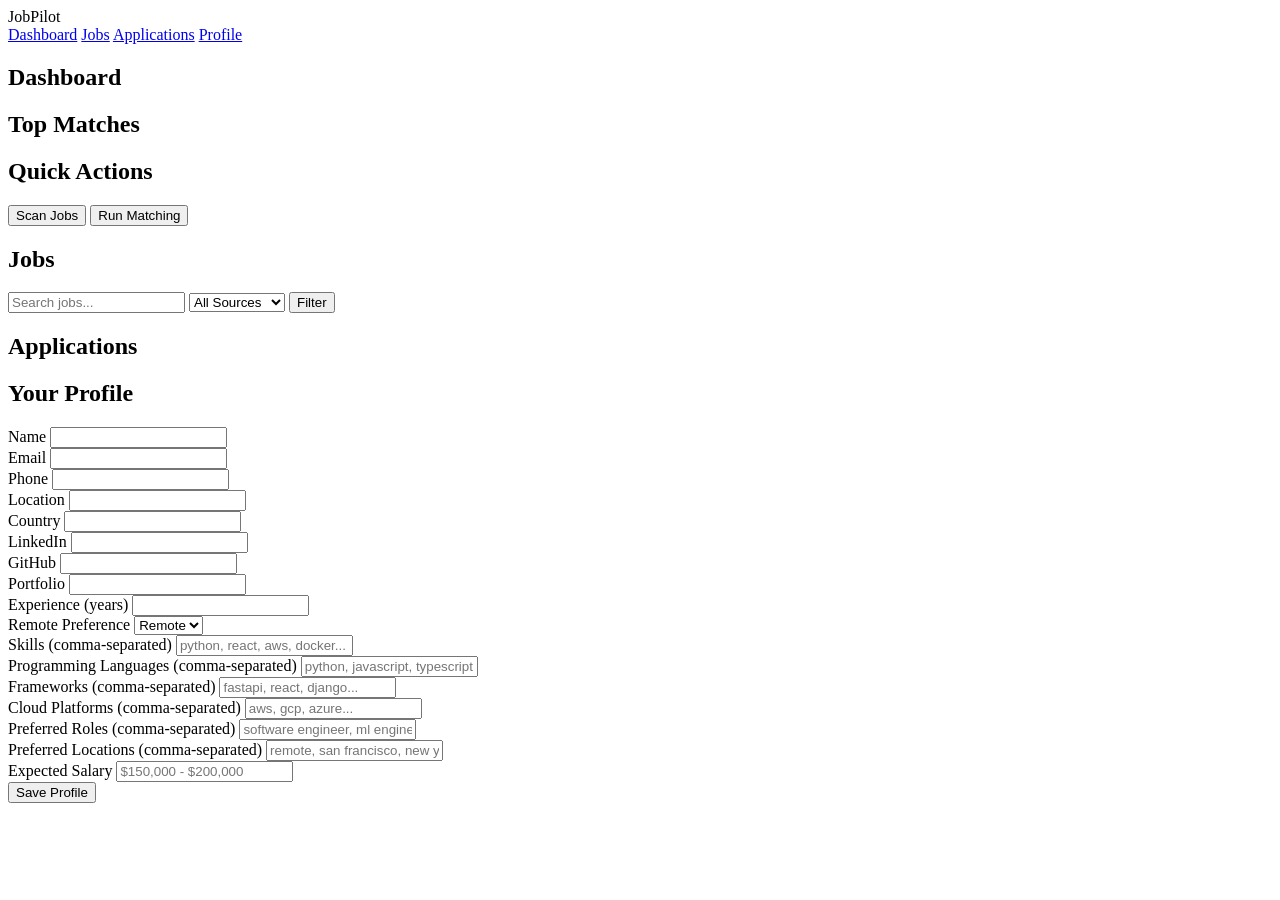
==== jobpilot/web/static/index.html @ b071dc52 "Initial commit: JobPilot job scraping and matching system - Python CLI + Web dashboard for discoveri" ====
<!DOCTYPE html>
<html lang="en">
<head>
    <meta charset="UTF-8">
    <meta name="viewport" content="width=device-width, initial-scale=1.0">
    <title>JobPilot Dashboard</title>
    <link rel="stylesheet" href="/static/style.css">
</head>
<body>
    <nav class="navbar">
        <div class="nav-brand">JobPilot</div>
        <div class="nav-links">
            <a href="#" class="nav-link active" data-page="dashboard">Dashboard</a>
            <a href="#" class="nav-link" data-page="jobs">Jobs</a>
            <a href="#" class="nav-link" data-page="applications">Applications</a>
            <a href="#" class="nav-link" data-page="profile">Profile</a>
        </div>
    </nav>

    <main class="container" id="app">
        <!-- Dashboard -->
        <section id="page-dashboard" class="page active">
            <h1>Dashboard</h1>
            <div class="stats-grid" id="stats-grid"></div>
            <div class="section">
                <h2>Top Matches</h2>
                <div id="top-matches"></div>
            </div>
            <div class="section">
                <h2>Quick Actions</h2>
                <div class="actions">
                    <button class="btn btn-primary" onclick="triggerScan()">Scan Jobs</button>
                    <button class="btn btn-secondary" onclick="runMatch()">Run Matching</button>
                </div>
            </div>
        </section>

        <!-- Jobs -->
        <section id="page-jobs" class="page">
            <h1>Jobs</h1>
            <div class="filters">
                <input type="text" id="job-search" placeholder="Search jobs..." class="input">
                <select id="job-source" class="input">
                    <option value="">All Sources</option>
                    <option value="greenhouse">Greenhouse</option>
                    <option value="remoteok">RemoteOK</option>
                </select>
                <button class="btn btn-primary" onclick="loadJobs()">Filter</button>
            </div>
            <div id="jobs-list"></div>
        </section>

        <!-- Applications -->
        <section id="page-applications" class="page">
            <h1>Applications</h1>
            <div id="applications-list"></div>
        </section>

        <!-- Profile -->
        <section id="page-profile" class="page">
            <h1>Your Profile</h1>
            <form id="profile-form" class="form-grid">
                <div class="form-group">
                    <label>Name</label>
                    <input type="text" name="name" class="input">
                </div>
                <div class="form-group">
                    <label>Email</label>
                    <input type="email" name="email" class="input">
                </div>
                <div class="form-group">
                    <label>Phone</label>
                    <input type="text" name="phone" class="input">
                </div>
                <div class="form-group">
                    <label>Location</label>
                    <input type="text" name="location" class="input">
                </div>
                <div class="form-group">
                    <label>Country</label>
                    <input type="text" name="country" class="input">
                </div>
                <div class="form-group">
                    <label>LinkedIn</label>
                    <input type="url" name="linkedin" class="input">
                </div>
                <div class="form-group">
                    <label>GitHub</label>
                    <input type="url" name="github" class="input">
                </div>
                <div class="form-group">
                    <label>Portfolio</label>
                    <input type="url" name="portfolio" class="input">
                </div>
                <div class="form-group">
                    <label>Experience (years)</label>
                    <input type="number" name="experience_years" class="input" min="0">
                </div>
                <div class="form-group">
                    <label>Remote Preference</label>
                    <select name="remote_preference" class="input">
                        <option value="remote">Remote</option>
                        <option value="hybrid">Hybrid</option>
                        <option value="onsite">On-site</option>
                        <option value="any">Any</option>
                    </select>
                </div>
                <div class="form-group full-width">
                    <label>Skills (comma-separated)</label>
                    <input type="text" name="skills" class="input" placeholder="python, react, aws, docker...">
                </div>
                <div class="form-group full-width">
                    <label>Programming Languages (comma-separated)</label>
                    <input type="text" name="programming_languages" class="input" placeholder="python, javascript, typescript...">
                </div>
                <div class="form-group full-width">
                    <label>Frameworks (comma-separated)</label>
                    <input type="text" name="frameworks" class="input" placeholder="fastapi, react, django...">
                </div>
                <div class="form-group full-width">
                    <label>Cloud Platforms (comma-separated)</label>
                    <input type="text" name="cloud_platforms" class="input" placeholder="aws, gcp, azure...">
                </div>
                <div class="form-group full-width">
                    <label>Preferred Roles (comma-separated)</label>
                    <input type="text" name="preferred_roles" class="input" placeholder="software engineer, ml engineer...">
                </div>
                <div class="form-group full-width">
                    <label>Preferred Locations (comma-separated)</label>
                    <input type="text" name="preferred_locations" class="input" placeholder="remote, san francisco, new york...">
                </div>
                <div class="form-group">
                    <label>Expected Salary</label>
                    <input type="text" name="expected_salary" class="input" placeholder="$150,000 - $200,000">
                </div>
                <div class="form-group full-width">
                    <button type="submit" class="btn btn-primary">Save Profile</button>
                </div>
            </form>
        </section>
    </main>

    <div id="toast" class="toast hidden"></div>
    <script src="/static/app.js"></script>
</body>
</html>
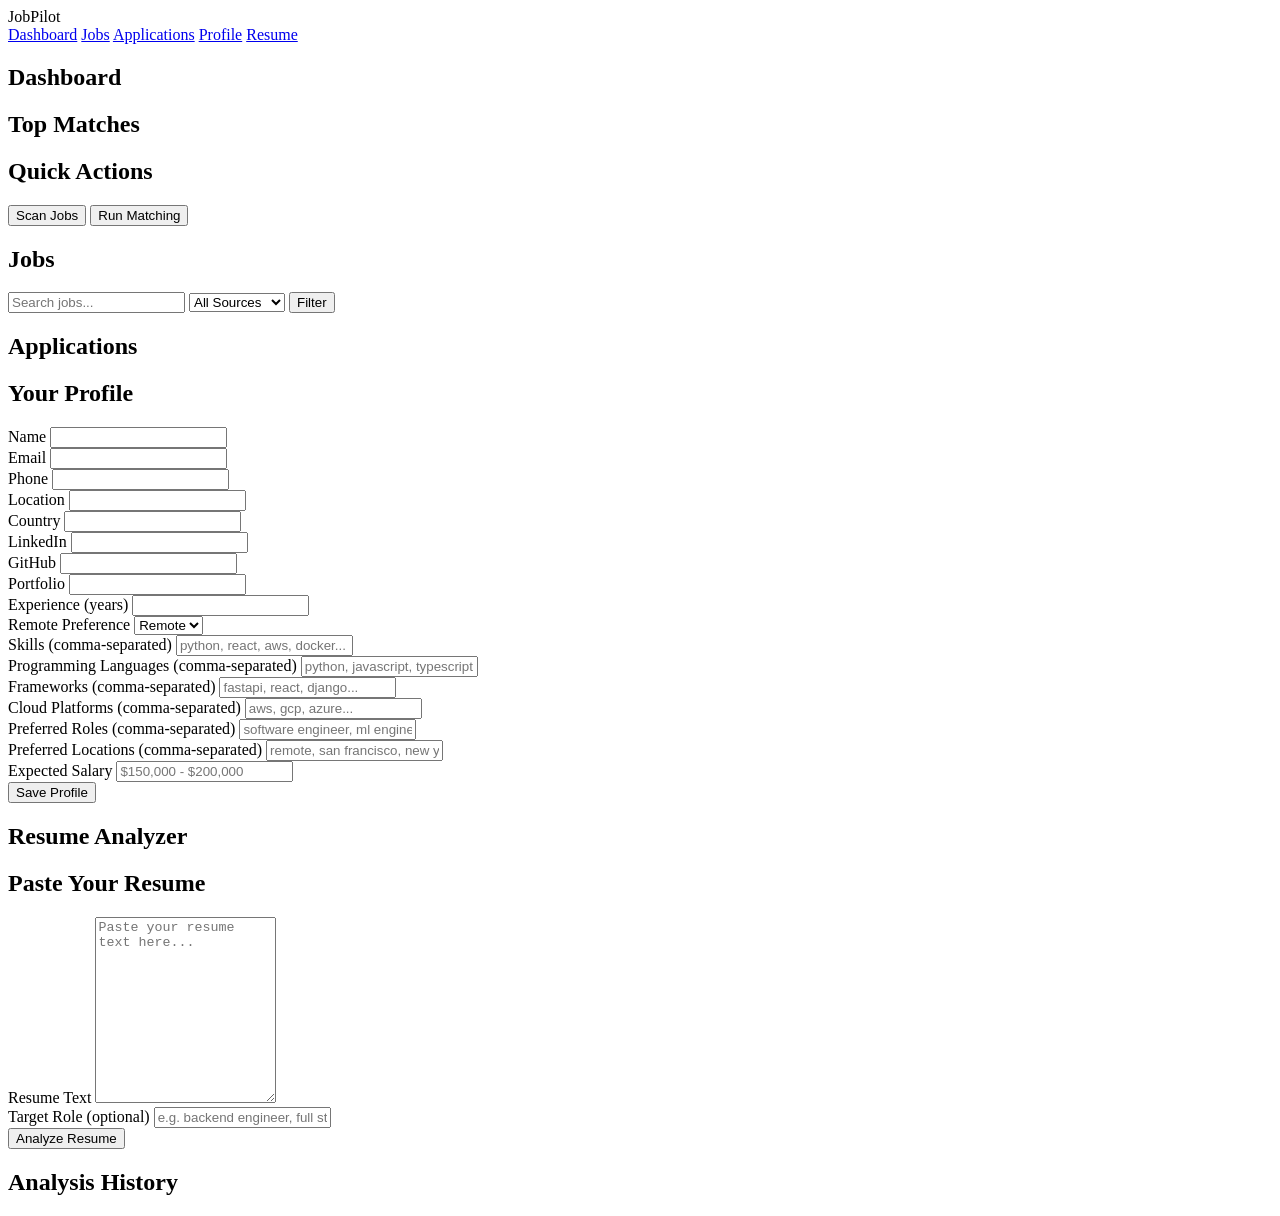
==== commit eba9776d: "feat: add Resume Analyzer, fix bugs, add 113 tests - Resume Analyzer: skill extraction (150+ skills)" ====
--- a/jobpilot/web/static/index.html
+++ b/jobpilot/web/static/index.html
@@ -14,6 +14,7 @@
             <a href="#" class="nav-link" data-page="jobs">Jobs</a>
             <a href="#" class="nav-link" data-page="applications">Applications</a>
             <a href="#" class="nav-link" data-page="profile">Profile</a>
+            <a href="#" class="nav-link" data-page="resume">Resume</a>
         </div>
     </nav>
 
@@ -138,6 +139,40 @@
                 </div>
             </form>
         </section>
+
+        <!-- Resume Analyzer -->
+        <section id="page-resume" class="page">
+            <h1>Resume Analyzer</h1>
+            <div class="section">
+                <h2>Paste Your Resume</h2>
+                <form id="resume-form">
+                    <div class="form-group full-width">
+                        <label>Resume Text</label>
+                        <textarea id="resume-text" class="input" rows="12" placeholder="Paste your resume text here..."></textarea>
+                    </div>
+                    <div class="form-group">
+                        <label>Target Role (optional)</label>
+                        <input type="text" id="resume-target-role" class="input" placeholder="e.g. backend engineer, full stack developer">
+                    </div>
+                    <div class="form-group full-width">
+                        <button type="submit" class="btn btn-primary">Analyze Resume</button>
+                    </div>
+                </form>
+            </div>
+            <div id="resume-results" class="section" style="display:none;">
+                <h2>Analysis Results</h2>
+                <div id="resume-scores"></div>
+                <div id="resume-skills"></div>
+                <div id="resume-strengths"></div>
+                <div id="resume-weaknesses"></div>
+                <div id="resume-suggestions"></div>
+                <div id="resume-missing"></div>
+            </div>
+            <div class="section">
+                <h2>Analysis History</h2>
+                <div id="resume-history"></div>
+            </div>
+        </section>
     </main>
 
     <div id="toast" class="toast hidden"></div>
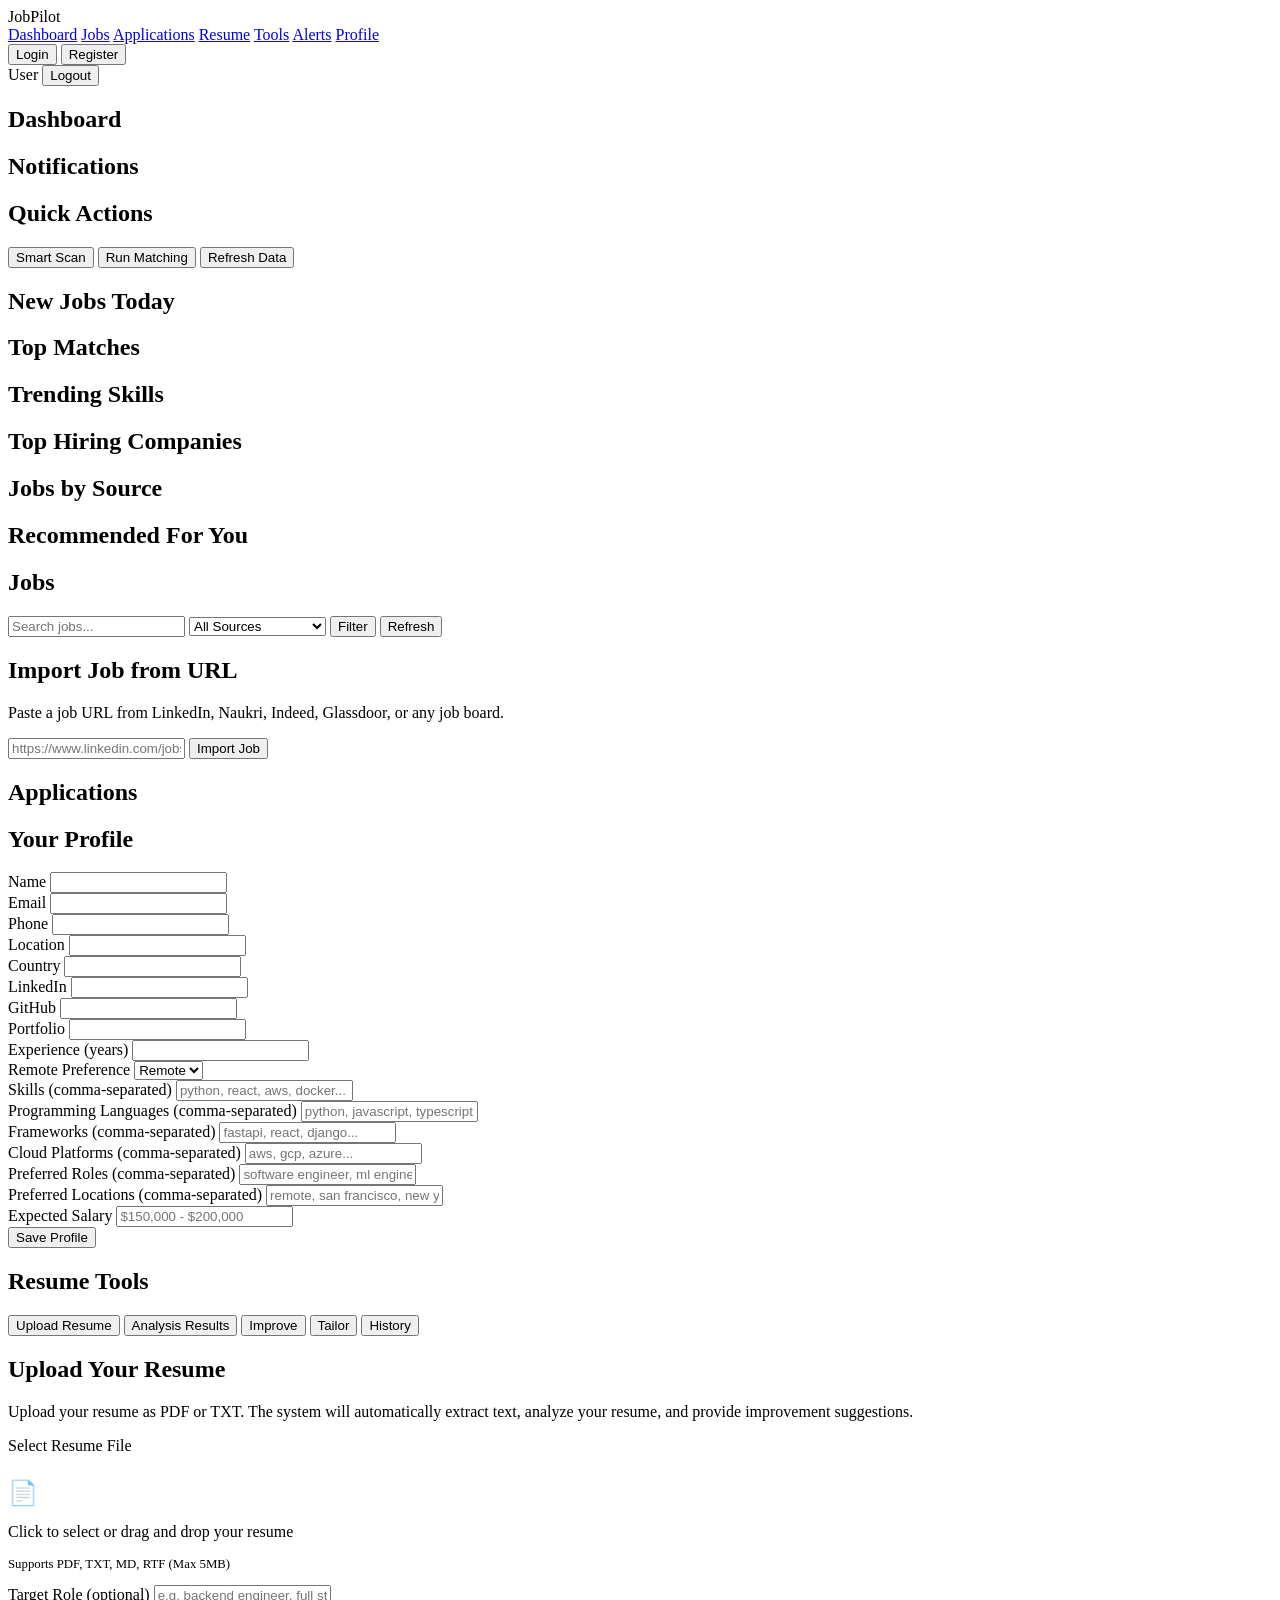
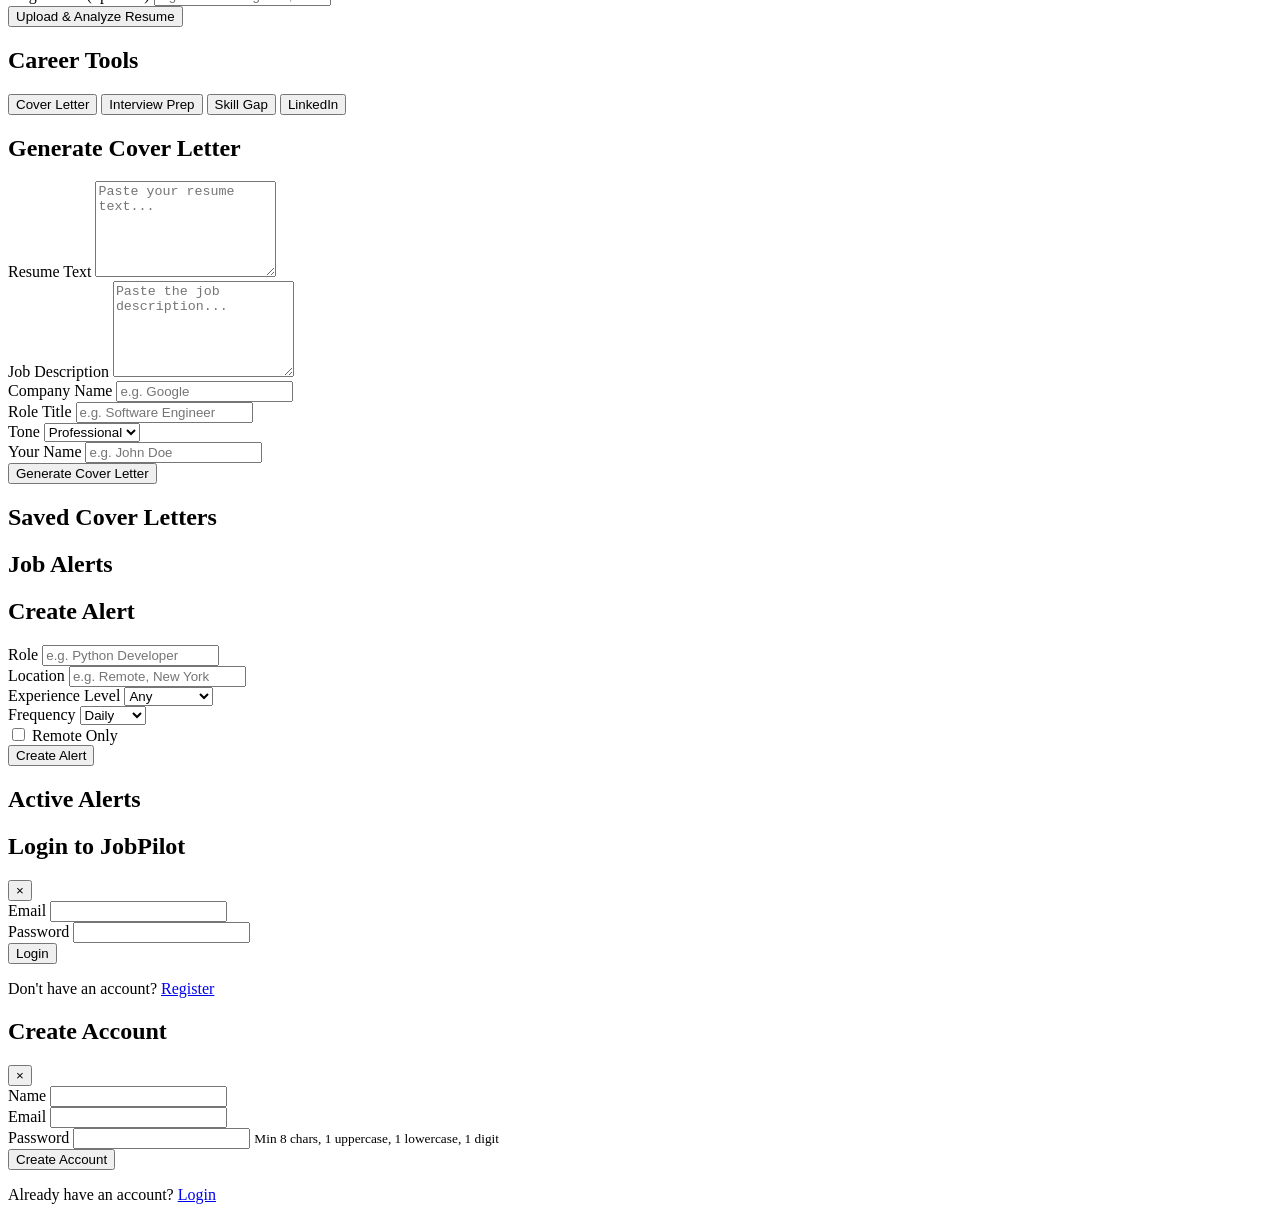
==== commit c568226b: "feat: Complete production-ready JobPilot with all features" ====
--- a/jobpilot/web/static/index.html
+++ b/jobpilot/web/static/index.html
@@ -4,7 +4,10 @@
     <meta charset="UTF-8">
     <meta name="viewport" content="width=device-width, initial-scale=1.0">
     <title>JobPilot Dashboard</title>
-    <link rel="stylesheet" href="/static/style.css">
+    <meta http-equiv="Cache-Control" content="no-cache, no-store, must-revalidate">
+    <meta http-equiv="Pragma" content="no-cache">
+    <meta http-equiv="Expires" content="0">
+    <link rel="stylesheet" href="/static/style.css?v=3.1">
 </head>
 <body>
     <nav class="navbar">
@@ -13,8 +16,18 @@
             <a href="#" class="nav-link active" data-page="dashboard">Dashboard</a>
             <a href="#" class="nav-link" data-page="jobs">Jobs</a>
             <a href="#" class="nav-link" data-page="applications">Applications</a>
+            <a href="#" class="nav-link" data-page="resume">Resume</a>
+            <a href="#" class="nav-link" data-page="tools">Tools</a>
+            <a href="#" class="nav-link" data-page="alerts">Alerts</a>
             <a href="#" class="nav-link" data-page="profile">Profile</a>
-            <a href="#" class="nav-link" data-page="resume">Resume</a>
+        </div>
+        <div class="nav-auth" id="nav-auth">
+            <button class="btn btn-secondary" onclick="showLoginModal()">Login</button>
+            <button class="btn btn-primary" onclick="showRegisterModal()">Register</button>
+        </div>
+        <div class="nav-user hidden" id="nav-user">
+            <span id="user-name">User</span>
+            <button class="btn btn-secondary" onclick="logout()">Logout</button>
         </div>
     </nav>
 
@@ -23,16 +36,57 @@
         <section id="page-dashboard" class="page active">
             <h1>Dashboard</h1>
             <div class="stats-grid" id="stats-grid"></div>
+
+            <!-- Notifications -->
+            <div class="section">
+                <h2>Notifications <span id="unread-badge" class="badge hidden"></span></h2>
+                <div id="notifications-list"></div>
+            </div>
+
+            <!-- Quick Actions -->
+            <div class="section">
+                <h2>Quick Actions</h2>
+                <div class="actions">
+                    <button class="btn btn-primary" onclick="triggerSmartScan()">Smart Scan</button>
+                    <button class="btn btn-secondary" onclick="runMatch()">Run Matching</button>
+                    <button class="btn btn-secondary" onclick="refreshPage()">Refresh Data</button>
+                </div>
+            </div>
+
+            <!-- New Jobs Today -->
+            <div class="section">
+                <h2>New Jobs Today</h2>
+                <div id="new-jobs-today"></div>
+            </div>
+
+            <!-- Recent High Match -->
             <div class="section">
                 <h2>Top Matches</h2>
                 <div id="top-matches"></div>
             </div>
-            <div class="section">
-                <h2>Quick Actions</h2>
-                <div class="actions">
-                    <button class="btn btn-primary" onclick="triggerScan()">Scan Jobs</button>
-                    <button class="btn btn-secondary" onclick="runMatch()">Run Matching</button>
-                </div>
+
+            <!-- Trending Skills -->
+            <div class="section">
+                <h2>Trending Skills</h2>
+                <div id="trending-skills"></div>
+            </div>
+
+            <!-- Top Hiring Companies -->
+            <div class="section">
+                <h2>Top Hiring Companies</h2>
+                <div id="top-companies"></div>
+            </div>
+
+            <!-- Jobs by Source -->
+            <div class="section">
+                <h2>Jobs by Source</h2>
+                <div id="jobs-by-source"></div>
+            </div>
+
+            <!-- Recommendations -->
+            <div class="section">
+                <h2>Recommended For You</h2>
+                <div id="recommendations"></div>
             </div>
         </section>
 
@@ -45,9 +99,39 @@
                     <option value="">All Sources</option>
                     <option value="greenhouse">Greenhouse</option>
                     <option value="remoteok">RemoteOK</option>
+                    <option value="indeed">Indeed</option>
+                    <option value="linkedin">LinkedIn</option>
+                    <option value="wellfound">Wellfound</option>
+                    <option value="weworkremotely">We Work Remotely</option>
+                    <option value="yc_jobs">Y Combinator</option>
+                    <option value="lever">Lever</option>
+                    <option value="ashby">Ashby</option>
+                    <option value="naukri">Naukri</option>
+                    <option value="internshala">Internshala</option>
+                    <option value="cutshort">Cutshort</option>
+                    <option value="hirect">Hirect</option>
+                    <option value="foundit">Foundit</option>
+                    <option value="glassdoor">Glassdoor</option>
+                    <option value="workable">Workable</option>
+                    <option value="career_pages">Career Pages</option>
                 </select>
                 <button class="btn btn-primary" onclick="loadJobs()">Filter</button>
-            </div>
+                <button class="btn btn-secondary" onclick="refreshJobs()">Refresh</button>
+            </div>
+
+            <!-- Import Job from URL -->
+            <div class="section">
+                <h2>Import Job from URL</h2>
+                <p style="color: var(--text-dim); margin-bottom: 1rem;">
+                    Paste a job URL from LinkedIn, Naukri, Indeed, Glassdoor, or any job board.
+                </p>
+                <div class="import-form">
+                    <input type="url" id="job-import-url" placeholder="https://www.linkedin.com/jobs/view/..." class="input" style="flex: 1;">
+                    <button class="btn btn-primary" onclick="importJobFromUrl()">Import Job</button>
+                </div>
+                <div id="import-result" style="margin-top: 1rem;"></div>
+            </div>
+
             <div id="jobs-list"></div>
         </section>
 
@@ -142,40 +226,502 @@
 
         <!-- Resume Analyzer -->
         <section id="page-resume" class="page">
-            <h1>Resume Analyzer</h1>
-            <div class="section">
-                <h2>Paste Your Resume</h2>
-                <form id="resume-form">
+            <h1>Resume Tools</h1>
+            <div class="sub-tabs">
+                <button class="sub-tab active" data-tab="upload" onclick="switchResumeTab('upload')">Upload Resume</button>
+                <button class="sub-tab" data-tab="analyze" onclick="switchResumeTab('analyze')">Analysis Results</button>
+                <button class="sub-tab" data-tab="improve" onclick="switchResumeTab('improve')">Improve</button>
+                <button class="sub-tab" data-tab="tailor" onclick="switchResumeTab('tailor')">Tailor</button>
+                <button class="sub-tab" data-tab="history" onclick="switchResumeTab('history')">History</button>
+            </div>
+
+            <!-- Upload Tab (Primary) -->
+            <div class="tab-content active" id="tab-upload">
+                <div class="section">
+                    <h2>Upload Your Resume</h2>
+                    <p style="color: var(--text-dim); margin-bottom: 1rem;">
+                        Upload your resume as PDF or TXT. The system will automatically extract text, analyze your resume, and provide improvement suggestions.
+                    </p>
+                    <form id="upload-form" enctype="multipart/form-data">
+                        <div class="form-group full-width">
+                            <label>Select Resume File</label>
+                            <div class="upload-area" id="upload-area">
+                                <input type="file" id="resume-file" class="input" accept=".pdf,.txt,.md,.rtf" style="display:none;">
+                                <p style="font-size: 1.5rem; margin-bottom: 0.5rem;">📄</p>
+                                <p>Click to select or drag and drop your resume</p>
+                                <p style="font-size: 0.8rem; color: var(--text-dim);">Supports PDF, TXT, MD, RTF (Max 5MB)</p>
+                            </div>
+                        </div>
+                        <div class="form-group">
+                            <label>Target Role (optional)</label>
+                            <input type="text" id="upload-target-role" class="input" placeholder="e.g. backend engineer, full stack developer">
+                        </div>
+                        <div class="form-group full-width">
+                            <button type="submit" class="btn btn-primary">Upload & Analyze Resume</button>
+                        </div>
+                    </form>
+                </div>
+                <div id="upload-results" class="section" style="display:none;">
+                    <h2>Analysis Results</h2>
+                    <div id="upload-scores"></div>
+                    <div id="upload-skills"></div>
+                    <div id="upload-strengths"></div>
+                    <div id="upload-weaknesses"></div>
+                    <div id="upload-suggestions"></div>
+                    <div id="upload-missing"></div>
+                </div>
+            </div>
+
+            <!-- Analyze Tab (History) -->
+            <div class="tab-content" id="tab-analyze" style="display:none;">
+                <div class="section">
+                    <h2>Uploaded Resumes</h2>
+                    <div id="upload-history"></div>
+                </div>
+            </div>
+
+            <!-- Improve Tab -->
+            <div class="tab-content" id="tab-improve" style="display:none;">
+                <div class="section">
+                    <h2>Get Improvement Suggestions</h2>
+                    <p style="color: var(--text-dim); margin-bottom: 1rem;">
+                        Select a previously uploaded resume to get improvement suggestions.
+                    </p>
+                    <form id="improve-form">
+                        <div class="form-group full-width">
+                            <label>Select Uploaded Resume</label>
+                            <select id="improve-resume-select" class="input">
+                                <option value="">-- Select a resume --</option>
+                            </select>
+                        </div>
+                        <div class="form-group">
+                            <label>Target Role</label>
+                            <input type="text" id="improve-target-role" class="input" placeholder="e.g. backend engineer">
+                        </div>
+                        <div class="form-group full-width">
+                            <button type="submit" class="btn btn-primary">Get Suggestions</button>
+                        </div>
+                    </form>
+                </div>
+                <div id="improve-results" class="section" style="display:none;">
+                    <h2>Improvement Report</h2>
+                    <div id="improve-output"></div>
+                </div>
+            </div>
+
+            <!-- Tailor Tab -->
+            <div class="tab-content" id="tab-tailor" style="display:none;">
+                <div class="section">
+                    <h2>Tailor Resume for Job</h2>
+                    <form id="tailor-form">
+                        <div class="form-group full-width">
+                            <label>Resume Text</label>
+                            <textarea id="tailor-resume-text" class="input" rows="8" placeholder="Paste your resume text..."></textarea>
+                        </div>
+                        <div class="form-group full-width">
+                            <label>Job Description</label>
+                            <textarea id="tailor-job-desc" class="input" rows="8" placeholder="Paste the job description..."></textarea>
+                        </div>
+                        <div class="form-group full-width">
+                            <button type="submit" class="btn btn-primary">Tailor Resume</button>
+                        </div>
+                    </form>
+                </div>
+                <div id="tailor-results" class="section" style="display:none;">
+                    <h2>Tailored Resume</h2>
+                    <div id="tailor-output"></div>
+                </div>
+                <div class="section">
+                    <h2>Tailored Versions</h2>
+                    <div id="tailor-history"></div>
+                </div>
+            </div>
+
+            <!-- History Tab -->
+            <div class="tab-content" id="tab-history" style="display:none;">
+                <div class="section">
+                    <h2>Analysis History</h2>
+                    <div id="resume-history"></div>
+                </div>
+            </div>
+        </section>
+
+        <!-- Tools Page -->
+        <section id="page-tools" class="page">
+            <h1>Career Tools</h1>
+            <div class="sub-tabs">
+                <button class="sub-tab active" data-tab="cover-letter" onclick="switchToolsTab('cover-letter')">Cover Letter</button>
+                <button class="sub-tab" data-tab="interview" onclick="switchToolsTab('interview')">Interview Prep</button>
+                <button class="sub-tab" data-tab="skill-gap" onclick="switchToolsTab('skill-gap')">Skill Gap</button>
+                <button class="sub-tab" data-tab="linkedin" onclick="switchToolsTab('linkedin')">LinkedIn</button>
+            </div>
+
+            <!-- Cover Letter Tab -->
+            <div class="tab-content active" id="tab-cover-letter">
+                <div class="section">
+                    <h2>Generate Cover Letter</h2>
+                    <form id="cover-letter-form">
+                        <div class="form-group full-width">
+                            <label>Resume Text</label>
+                            <textarea id="cl-resume-text" class="input" rows="6" placeholder="Paste your resume text..."></textarea>
+                        </div>
+                        <div class="form-group full-width">
+                            <label>Job Description</label>
+                            <textarea id="cl-job-desc" class="input" rows="6" placeholder="Paste the job description..."></textarea>
+                        </div>
+                        <div class="form-group">
+                            <label>Company Name</label>
+                            <input type="text" id="cl-company" class="input" placeholder="e.g. Google">
+                        </div>
+                        <div class="form-group">
+                            <label>Role Title</label>
+                            <input type="text" id="cl-role" class="input" placeholder="e.g. Software Engineer">
+                        </div>
+                        <div class="form-group">
+                            <label>Tone</label>
+                            <select id="cl-tone" class="input">
+                                <option value="professional">Professional</option>
+                                <option value="enthusiastic">Enthusiastic</option>
+                                <option value="formal">Formal</option>
+                            </select>
+                        </div>
+                        <div class="form-group">
+                            <label>Your Name</label>
+                            <input type="text" id="cl-name" class="input" placeholder="e.g. John Doe">
+                        </div>
+                        <div class="form-group full-width">
+                            <button type="submit" class="btn btn-primary">Generate Cover Letter</button>
+                        </div>
+                    </form>
+                </div>
+                <div id="cl-results" class="section" style="display:none;">
+                    <h2>Generated Cover Letter</h2>
+                    <div id="cl-output"></div>
+                </div>
+                <div class="section">
+                    <h2>Saved Cover Letters</h2>
+                    <div id="cl-history"></div>
+                </div>
+            </div>
+
+            <!-- Interview Prep Tab -->
+            <div class="tab-content" id="tab-interview" style="display:none;">
+                <div class="section">
+                    <h2>Generate Interview Questions</h2>
+                    <form id="interview-form">
+                        <div class="form-group full-width">
+                            <label>Resume Text (optional)</label>
+                            <textarea id="int-resume-text" class="input" rows="6" placeholder="Paste your resume for tailored questions..."></textarea>
+                        </div>
+                        <div class="form-group">
+                            <label>Role Title</label>
+                            <input type="text" id="int-role" class="input" placeholder="e.g. Software Engineer">
+                        </div>
+                        <div class="form-group">
+                            <label>Categories</label>
+                            <select id="int-category" class="input" multiple>
+                                <option value="technical" selected>Technical</option>
+                                <option value="behavioral" selected>Behavioral</option>
+                                <option value="hr">HR</option>
+                                <option value="system_design">System Design</option>
+                                <option value="coding">Coding</option>
+                            </select>
+                        </div>
+                        <div class="form-group">
+                            <label>Difficulty</label>
+                            <select id="int-difficulty" class="input">
+                                <option value="beginner">Beginner</option>
+                                <option value="intermediate" selected>Intermediate</option>
+                                <option value="advanced">Advanced</option>
+                            </select>
+                        </div>
+                        <div class="form-group">
+                            <label>Number of Questions</label>
+                            <input type="number" id="int-count" class="input" value="10" min="1" max="50">
+                        </div>
+                        <div class="form-group full-width">
+                            <button type="submit" class="btn btn-primary">Generate Questions</button>
+                        </div>
+                    </form>
+                </div>
+                <div id="int-results" class="section" style="display:none;">
+                    <h2>Interview Questions</h2>
+                    <div id="int-output"></div>
+                </div>
+            </div>
+
+            <!-- Skill Gap Tab -->
+            <div class="tab-content" id="tab-skill-gap" style="display:none;">
+                <div class="section">
+                    <h2>Analyze Skill Gap</h2>
+                    <form id="skill-gap-form">
+                        <div class="form-group full-width">
+                            <label>Resume Text</label>
+                            <textarea id="sg-resume-text" class="input" rows="6" placeholder="Paste your resume text..."></textarea>
+                        </div>
+                        <div class="form-group full-width">
+                            <label>Job Description</label>
+                            <textarea id="sg-job-desc" class="input" rows="6" placeholder="Paste the job description..."></textarea>
+                        </div>
+                        <div class="form-group full-width">
+                            <button type="submit" class="btn btn-primary">Analyze Gap</button>
+                        </div>
+                    </form>
+                </div>
+                <div id="sg-results" class="section" style="display:none;">
+                    <h2>Skill Gap Report</h2>
+                    <div id="sg-output"></div>
+                </div>
+            </div>
+
+            <!-- LinkedIn Tab -->
+            <div class="tab-content" id="tab-linkedin" style="display:none;">
+                <div class="section">
+                    <h2>Analyze LinkedIn Profile</h2>
+                    <form id="linkedin-form">
+                        <div class="form-group full-width">
+                            <label>Headline</label>
+                            <input type="text" id="li-headline" class="input" placeholder="e.g. Senior Software Engineer at Google">
+                        </div>
+                        <div class="form-group full-width">
+                            <label>About Section</label>
+                            <textarea id="li-about" class="input" rows="6" placeholder="Paste your LinkedIn about section..."></textarea>
+                        </div>
+                        <div class="form-group full-width">
+                            <label>Skills</label>
+                            <textarea id="li-skills" class="input" rows="4" placeholder="Paste your LinkedIn skills..."></textarea>
+                        </div>
+                        <div class="form-group full-width">
+                            <label>Experience</label>
+                            <textarea id="li-experience" class="input" rows="6" placeholder="Paste your LinkedIn experience..."></textarea>
+                        </div>
+                        <div class="form-group full-width">
+                            <button type="submit" class="btn btn-primary">Analyze Profile</button>
+                        </div>
+                    </form>
+                </div>
+                <div id="li-results" class="section" style="display:none;">
+                    <h2>LinkedIn Analysis</h2>
+                    <div id="li-output"></div>
+                </div>
+                <div class="section">
+                    <h2>Analysis History</h2>
+                    <div id="li-history"></div>
+                </div>
+            </div>
+        </section>
+
+        <!-- Alerts Page -->
+        <section id="page-alerts" class="page">
+            <h1>Job Alerts</h1>
+            <div class="section">
+                <h2>Create Alert</h2>
+                <form id="alert-form">
+                    <div class="form-group">
+                        <label>Role</label>
+                        <input type="text" id="alert-role" class="input" placeholder="e.g. Python Developer">
+                    </div>
+                    <div class="form-group">
+                        <label>Location</label>
+                        <input type="text" id="alert-location" class="input" placeholder="e.g. Remote, New York">
+                    </div>
+                    <div class="form-group">
+                        <label>Experience Level</label>
+                        <select id="alert-experience" class="input">
+                            <option value="">Any</option>
+                            <option value="entry">Entry Level</option>
+                            <option value="mid">Mid Level</option>
+                            <option value="senior">Senior</option>
+                            <option value="lead">Lead</option>
+                        </select>
+                    </div>
+                    <div class="form-group">
+                        <label>Frequency</label>
+                        <select id="alert-frequency" class="input">
+                            <option value="daily">Daily</option>
+                            <option value="weekly">Weekly</option>
+                            <option value="instant">Instant</option>
+                        </select>
+                    </div>
+                    <div class="form-group">
+                        <label class="verify-checkbox">
+                            <input type="checkbox" id="alert-remote"> Remote Only
+                        </label>
+                    </div>
                     <div class="form-group full-width">
-                        <label>Resume Text</label>
-                        <textarea id="resume-text" class="input" rows="12" placeholder="Paste your resume text here..."></textarea>
-                    </div>
-                    <div class="form-group">
-                        <label>Target Role (optional)</label>
-                        <input type="text" id="resume-target-role" class="input" placeholder="e.g. backend engineer, full stack developer">
-                    </div>
-                    <div class="form-group full-width">
-                        <button type="submit" class="btn btn-primary">Analyze Resume</button>
+                        <button type="submit" class="btn btn-primary">Create Alert</button>
                     </div>
                 </form>
             </div>
-            <div id="resume-results" class="section" style="display:none;">
-                <h2>Analysis Results</h2>
-                <div id="resume-scores"></div>
-                <div id="resume-skills"></div>
-                <div id="resume-strengths"></div>
-                <div id="resume-weaknesses"></div>
-                <div id="resume-suggestions"></div>
-                <div id="resume-missing"></div>
-            </div>
-            <div class="section">
-                <h2>Analysis History</h2>
-                <div id="resume-history"></div>
+            <div class="section">
+                <h2>Active Alerts</h2>
+                <div id="alerts-list"></div>
             </div>
         </section>
     </main>
 
+    <!-- Verification Modal -->
+    <div id="verification-modal" class="modal-overlay" style="display:none;">
+        <div class="modal">
+            <div class="modal-header">
+                <h2>Verify Your Information</h2>
+                <button class="modal-close" onclick="closeVerificationModal()">&times;</button>
+            </div>
+            <div class="modal-body">
+                <p class="modal-message">We have automatically filled some of your information. Please review the details below before continuing. Do you confirm that the information is correct?</p>
+
+                <!-- Personal Information -->
+                <div class="verify-section">
+                    <h3>Personal Information</h3>
+                    <div class="verify-grid">
+                        <div class="verify-field">
+                            <span class="verify-label">Name</span>
+                            <span class="verify-value" id="verify-name"></span>
+                        </div>
+                        <div class="verify-field">
+                            <span class="verify-label">Email</span>
+                            <span class="verify-value" id="verify-email"></span>
+                        </div>
+                        <div class="verify-field">
+                            <span class="verify-label">Phone</span>
+                            <span class="verify-value" id="verify-phone"></span>
+                        </div>
+                    </div>
+                </div>
+
+                <!-- Professional Information -->
+                <div class="verify-section">
+                    <h3>Professional Information</h3>
+                    <div class="verify-grid">
+                        <div class="verify-field full-width">
+                            <span class="verify-label">Skills</span>
+                            <span class="verify-value" id="verify-skills"></span>
+                        </div>
+                        <div class="verify-field">
+                            <span class="verify-label">Experience</span>
+                            <span class="verify-value" id="verify-experience"></span>
+                        </div>
+                        <div class="verify-field">
+                            <span class="verify-label">Education</span>
+                            <span class="verify-value" id="verify-education"></span>
+                        </div>
+                    </div>
+                </div>
+
+                <!-- Job Preferences -->
+                <div class="verify-section">
+                    <h3>Job Preferences</h3>
+                    <div class="verify-grid">
+                        <div class="verify-field">
+                            <span class="verify-label">Preferred Role</span>
+                            <span class="verify-value" id="verify-roles"></span>
+                        </div>
+                        <div class="verify-field">
+                            <span class="verify-label">Preferred Location</span>
+                            <span class="verify-value" id="verify-location"></span>
+                        </div>
+                        <div class="verify-field">
+                            <span class="verify-label">Remote Preference</span>
+                            <span class="verify-value" id="verify-remote"></span>
+                        </div>
+                    </div>
+                </div>
+
+                <!-- Resume Summary (only shown when data comes from resume analysis) -->
+                <div class="verify-section" id="verify-resume-summary" style="display:none;">
+                    <h3>Resume Summary</h3>
+                    <div class="verify-grid">
+                        <div class="verify-field">
+                            <span class="verify-label">ATS Score</span>
+                            <span class="verify-value" id="verify-ats"></span>
+                        </div>
+                        <div class="verify-field">
+                            <span class="verify-label">Technical Strength</span>
+                            <span class="verify-value" id="verify-tech"></span>
+                        </div>
+                        <div class="verify-field">
+                            <span class="verify-label">Hiring Readiness</span>
+                            <span class="verify-value" id="verify-hiring"></span>
+                        </div>
+                    </div>
+                </div>
+
+                <!-- Checkboxes -->
+                <div class="verify-checks">
+                    <label class="verify-checkbox">
+                        <input type="checkbox" id="verify-check-1"> I have reviewed all information.
+                    </label>
+                    <label class="verify-checkbox">
+                        <input type="checkbox" id="verify-check-2"> I confirm these details are correct.
+                    </label>
+                </div>
+            </div>
+            <div class="modal-footer">
+                <button class="btn btn-secondary" onclick="handleVerifyEdit()">Edit Information</button>
+                <button class="btn btn-secondary" onclick="closeVerificationModal()">Cancel</button>
+                <button class="btn btn-primary" id="verify-confirm-btn" disabled onclick="handleVerifyConfirm()">Confirm &amp; Submit</button>
+            </div>
+        </div>
+    </div>
+
+    <!-- Login Modal -->
+    <div id="login-modal" class="modal-overlay hidden">
+        <div class="modal">
+            <div class="modal-header">
+                <h2>Login to JobPilot</h2>
+                <button class="modal-close" onclick="closeLoginModal()">&times;</button>
+            </div>
+            <div class="modal-body">
+                <form id="login-form">
+                    <div class="form-group">
+                        <label>Email</label>
+                        <input type="email" id="login-email" class="input" required>
+                    </div>
+                    <div class="form-group">
+                        <label>Password</label>
+                        <input type="password" id="login-password" class="input" required>
+                    </div>
+                    <div class="form-group full-width">
+                        <button type="submit" class="btn btn-primary">Login</button>
+                    </div>
+                    <p class="text-center">Don't have an account? <a href="#" onclick="showRegisterModal()">Register</a></p>
+                </form>
+            </div>
+        </div>
+    </div>
+
+    <!-- Register Modal -->
+    <div id="register-modal" class="modal-overlay hidden">
+        <div class="modal">
+            <div class="modal-header">
+                <h2>Create Account</h2>
+                <button class="modal-close" onclick="closeRegisterModal()">&times;</button>
+            </div>
+            <div class="modal-body">
+                <form id="register-form">
+                    <div class="form-group">
+                        <label>Name</label>
+                        <input type="text" id="register-name" class="input">
+                    </div>
+                    <div class="form-group">
+                        <label>Email</label>
+                        <input type="email" id="register-email" class="input" required>
+                    </div>
+                    <div class="form-group">
+                        <label>Password</label>
+                        <input type="password" id="register-password" class="input" required>
+                        <small class="text-dim">Min 8 chars, 1 uppercase, 1 lowercase, 1 digit</small>
+                    </div>
+                    <div class="form-group full-width">
+                        <button type="submit" class="btn btn-primary">Create Account</button>
+                    </div>
+                    <p class="text-center">Already have an account? <a href="#" onclick="showLoginModal()">Login</a></p>
+                </form>
+            </div>
+        </div>
+    </div>
+
     <div id="toast" class="toast hidden"></div>
-    <script src="/static/app.js"></script>
+    <script src="/static/app.js?v=3.0"></script>
 </body>
 </html>
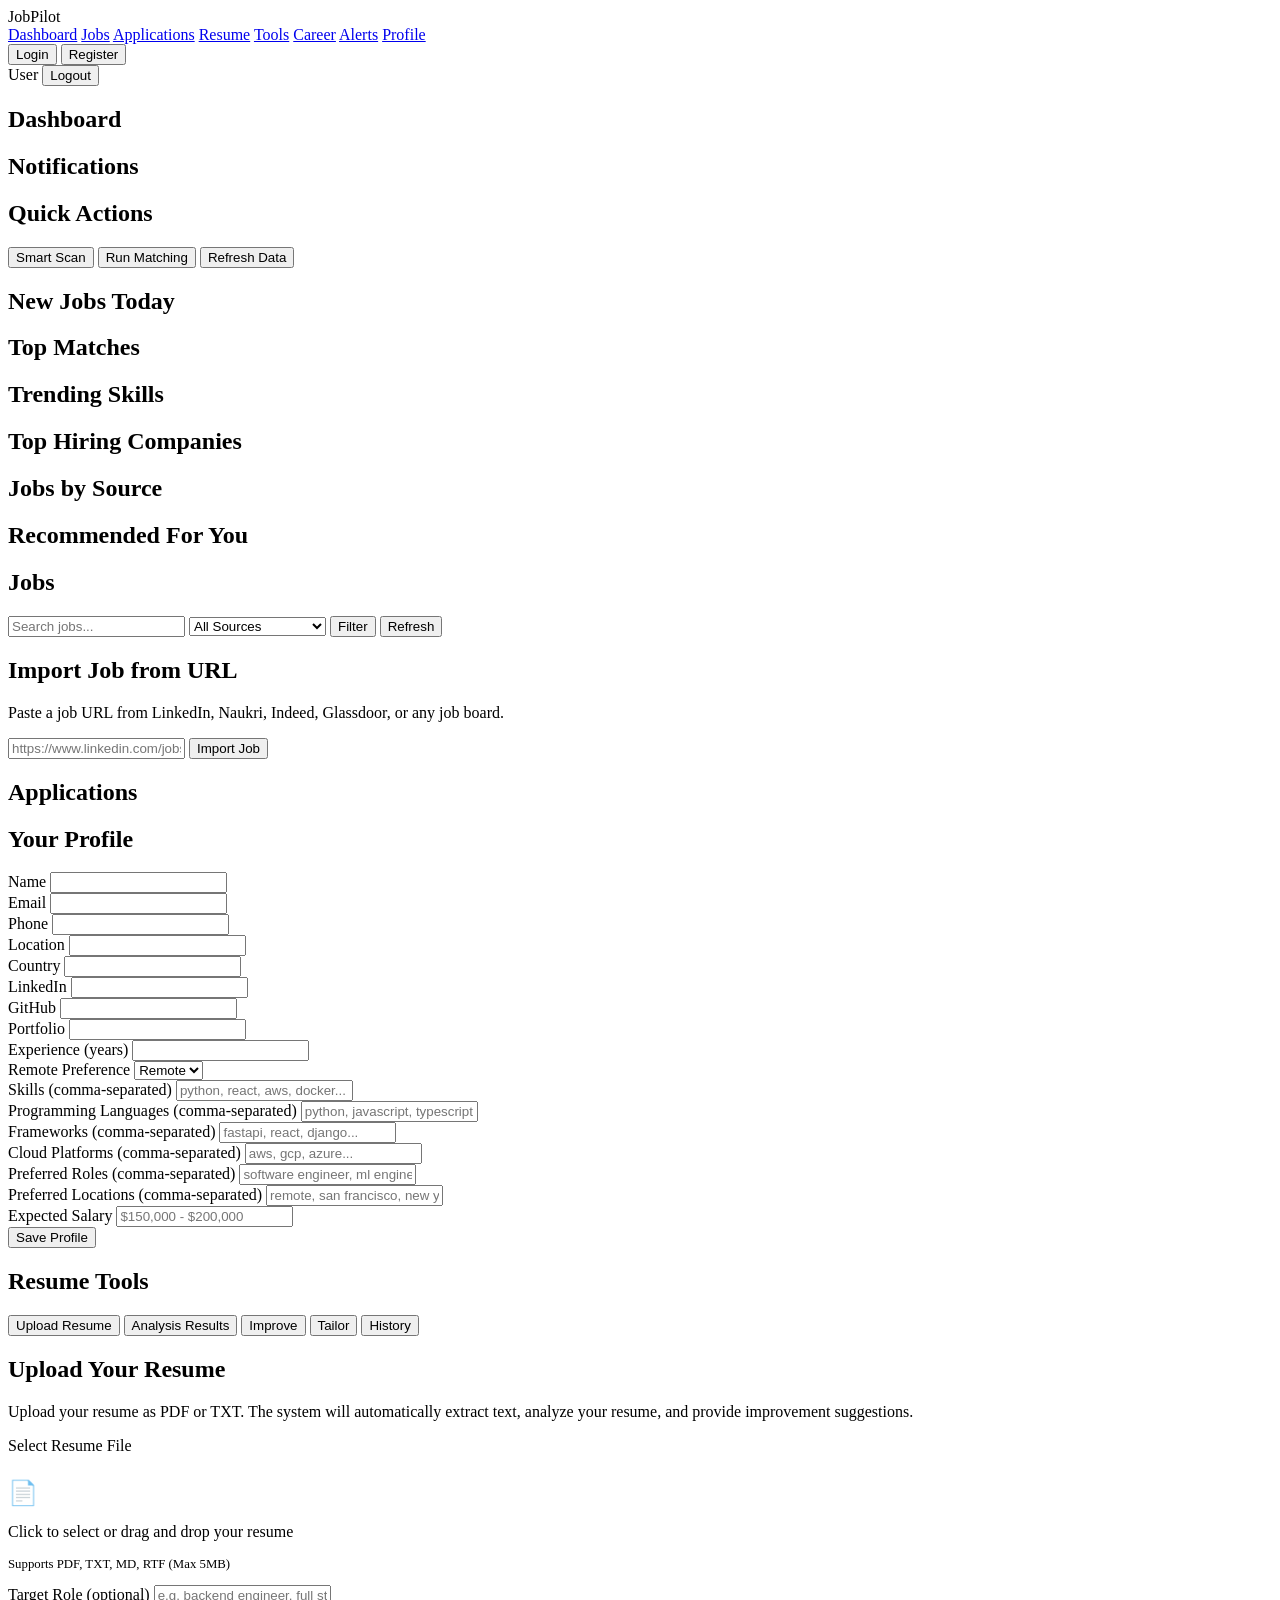
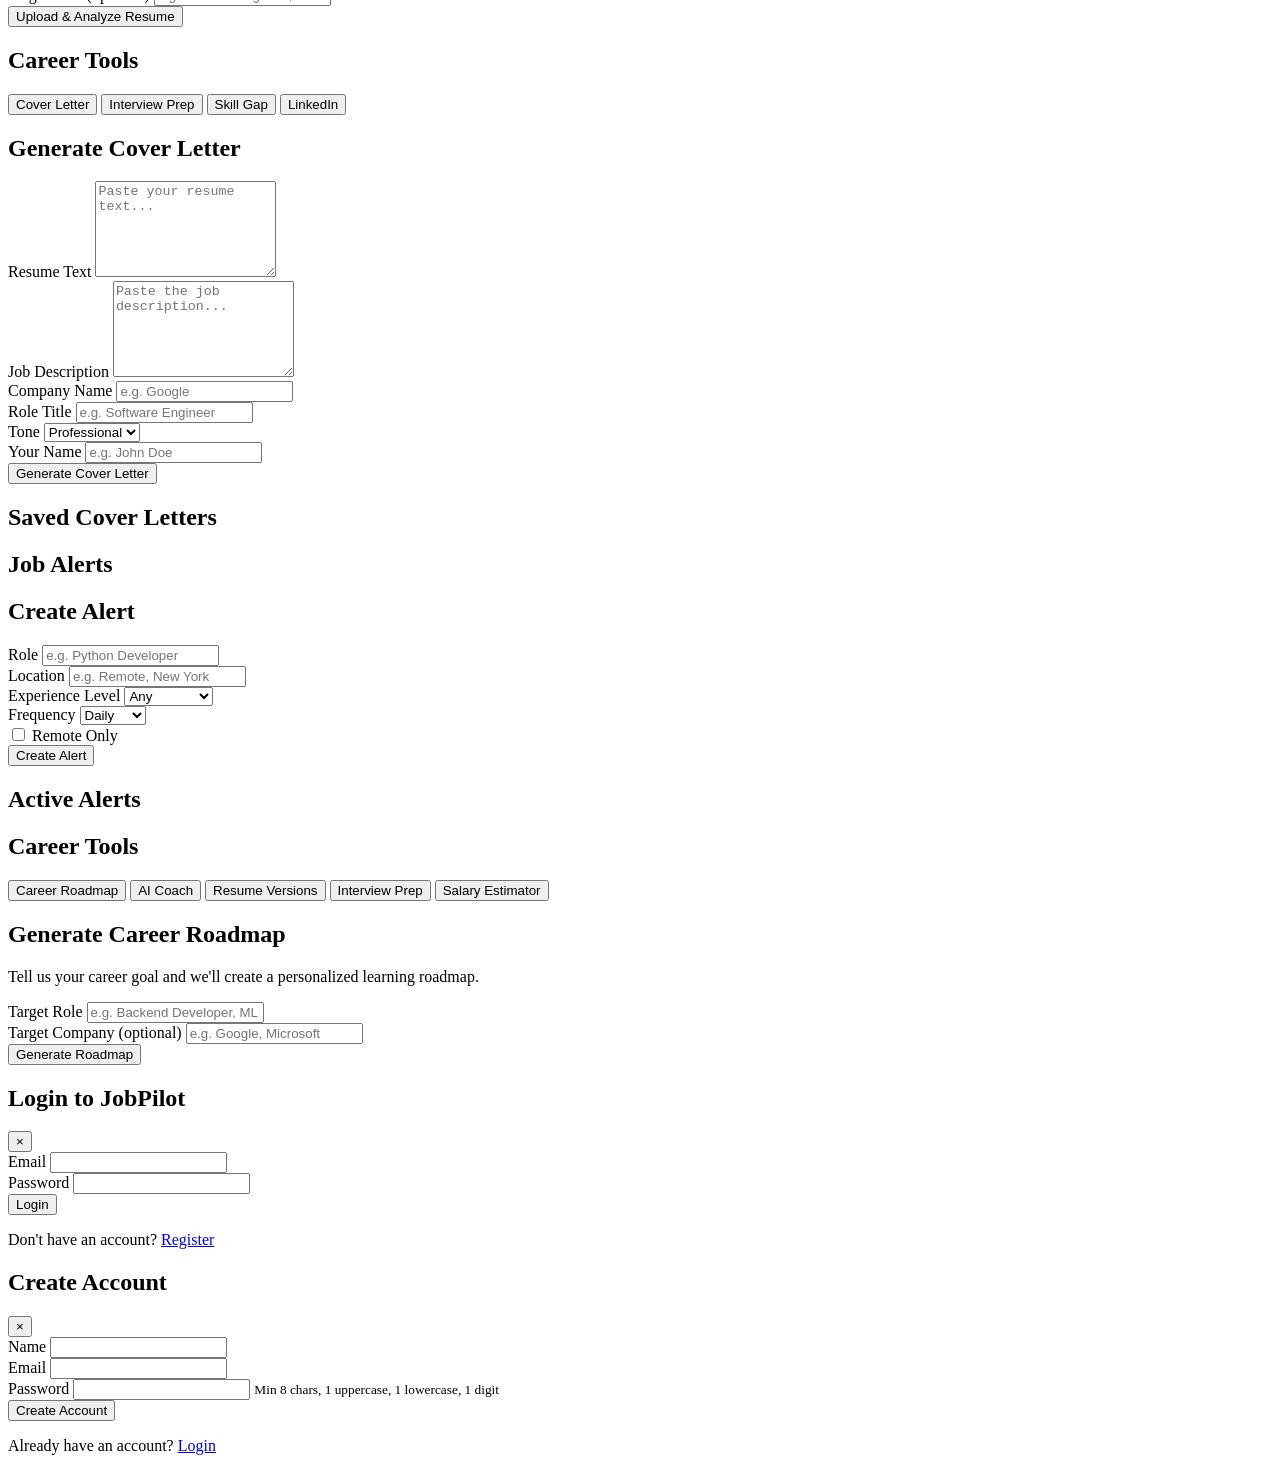
==== commit 08a47090: "feat: add career planning and dashboard capabilities" ====
--- a/jobpilot/web/static/index.html
+++ b/jobpilot/web/static/index.html
@@ -18,6 +18,7 @@
             <a href="#" class="nav-link" data-page="applications">Applications</a>
             <a href="#" class="nav-link" data-page="resume">Resume</a>
             <a href="#" class="nav-link" data-page="tools">Tools</a>
+            <a href="#" class="nav-link" data-page="career">Career</a>
             <a href="#" class="nav-link" data-page="alerts">Alerts</a>
             <a href="#" class="nav-link" data-page="profile">Profile</a>
         </div>
@@ -558,6 +559,196 @@
                 <div id="alerts-list"></div>
             </div>
         </section>
+
+        <!-- Career Page -->
+        <section id="page-career" class="page">
+            <h1>Career Tools</h1>
+            <div class="sub-tabs">
+                <button class="sub-tab active" data-tab="roadmap" onclick="switchCareerTab('roadmap')">Career Roadmap</button>
+                <button class="sub-tab" data-tab="coach" onclick="switchCareerTab('coach')">AI Coach</button>
+                <button class="sub-tab" data-tab="versions" onclick="switchCareerTab('versions')">Resume Versions</button>
+                <button class="sub-tab" data-tab="interviews" onclick="switchCareerTab('interviews')">Interview Prep</button>
+                <button class="sub-tab" data-tab="salary" onclick="switchCareerTab('salary')">Salary Estimator</button>
+            </div>
+
+            <!-- Career Roadmap Tab -->
+            <div class="tab-content active" id="tab-roadmap">
+                <div class="section">
+                    <h2>Generate Career Roadmap</h2>
+                    <p style="color: var(--text-dim); margin-bottom: 1rem;">
+                        Tell us your career goal and we'll create a personalized learning roadmap.
+                    </p>
+                    <form id="roadmap-form">
+                        <div class="form-group">
+                            <label>Target Role</label>
+                            <input type="text" id="roadmap-role" class="input" placeholder="e.g. Backend Developer, ML Engineer" required>
+                        </div>
+                        <div class="form-group">
+                            <label>Target Company (optional)</label>
+                            <input type="text" id="roadmap-company" class="input" placeholder="e.g. Google, Microsoft">
+                        </div>
+                        <div class="form-group full-width">
+                            <button type="submit" class="btn btn-primary">Generate Roadmap</button>
+                        </div>
+                    </form>
+                </div>
+                <div id="roadmap-results" class="section" style="display:none;">
+                    <h2>Your Career Roadmap</h2>
+                    <div id="roadmap-output"></div>
+                </div>
+            </div>
+
+            <!-- AI Coach Tab -->
+            <div class="tab-content" id="tab-coach" style="display:none;">
+                <div class="section">
+                    <h2>AI Career Coach</h2>
+                    <p style="color: var(--text-dim); margin-bottom: 1rem;">
+                        Ask any career-related question and get personalized advice.
+                    </p>
+                    <form id="coach-form">
+                        <div class="form-group full-width">
+                            <label>Your Question</label>
+                            <textarea id="coach-question" class="input" rows="4" placeholder="e.g. Why is my ATS score low? Which projects should I add? How can I improve my resume?"></textarea>
+                        </div>
+                        <div class="form-group full-width">
+                            <button type="submit" class="btn btn-primary">Ask Coach</button>
+                        </div>
+                    </form>
+                </div>
+                <div id="coach-results" class="section" style="display:none;">
+                    <h2>Coach Response</h2>
+                    <div id="coach-output"></div>
+                </div>
+                <div class="section">
+                    <h2>Recent Conversations</h2>
+                    <div id="coach-history"></div>
+                </div>
+            </div>
+
+            <!-- Resume Versions Tab -->
+            <div class="tab-content" id="tab-versions" style="display:none;">
+                <div class="section">
+                    <h2>Create Resume Version</h2>
+                    <form id="version-form">
+                        <div class="form-group">
+                            <label>Version Name</label>
+                            <input type="text" id="version-name" class="input" placeholder="e.g. Backend Resume, AI Resume" required>
+                        </div>
+                        <div class="form-group full-width">
+                            <label>Resume Content</label>
+                            <textarea id="version-text" class="input" rows="8" placeholder="Paste your resume content..." required></textarea>
+                        </div>
+                        <div class="form-group">
+                            <label>Notes (optional)</label>
+                            <input type="text" id="version-notes" class="input" placeholder="e.g. Optimized for backend roles">
+                        </div>
+                        <div class="form-group full-width">
+                            <button type="submit" class="btn btn-primary">Create Version</button>
+                        </div>
+                    </form>
+                </div>
+                <div class="section">
+                    <h2>Resume Versions</h2>
+                    <div id="versions-list"></div>
+                </div>
+            </div>
+
+            <!-- Interview Prep Tab -->
+            <div class="tab-content" id="tab-interviews" style="display:none;">
+                <div class="section">
+                    <h2>Company Interview Information</h2>
+                    <p style="color: var(--text-dim); margin-bottom: 1rem;">
+                        Search for interview experiences at specific companies.
+                    </p>
+                    <form id="interview-search-form">
+                        <div class="form-group">
+                            <label>Company Name</label>
+                            <input type="text" id="interview-company" class="input" placeholder="e.g. Google, Microsoft, Amazon" required>
+                        </div>
+                        <div class="form-group full-width">
+                            <button type="submit" class="btn btn-primary">Search</button>
+                        </div>
+                    </form>
+                </div>
+                <div id="interview-results" class="section" style="display:none;">
+                    <h2>Interview Information</h2>
+                    <div id="interview-output"></div>
+                </div>
+                <div class="section">
+                    <h2>Submit Your Experience</h2>
+                    <form id="interview-submit-form">
+                        <div class="form-group">
+                            <label>Company</label>
+                            <input type="text" id="submit-company" class="input" placeholder="Company name">
+                        </div>
+                        <div class="form-group">
+                            <label>Role</label>
+                            <input type="text" id="submit-role" class="input" placeholder="e.g. Software Engineer">
+                        </div>
+                        <div class="form-group">
+                            <label>Difficulty (1-5)</label>
+                            <input type="number" id="submit-difficulty" class="input" min="1" max="5" value="3">
+                        </div>
+                        <div class="form-group full-width">
+                            <label>Your Experience</label>
+                            <textarea id="submit-experience" class="input" rows="4" placeholder="Describe your interview experience..."></textarea>
+                        </div>
+                        <div class="form-group full-width">
+                            <label>Tips for Others</label>
+                            <textarea id="submit-tips" class="input" rows="3" placeholder="Any tips for future candidates..."></textarea>
+                        </div>
+                        <div class="form-group full-width">
+                            <button type="submit" class="btn btn-primary">Submit Experience</button>
+                        </div>
+                    </form>
+                </div>
+            </div>
+
+            <!-- Salary Estimator Tab -->
+            <div class="tab-content" id="tab-salary" style="display:none;">
+                <div class="section">
+                    <h2>AI Salary Estimator</h2>
+                    <p style="color: var(--text-dim); margin-bottom: 1rem;">
+                        Get estimated salary ranges based on role, location, and skills.
+                    </p>
+                    <form id="salary-form">
+                        <div class="form-group">
+                            <label>Role</label>
+                            <input type="text" id="salary-role" class="input" placeholder="e.g. Software Engineer" required>
+                        </div>
+                        <div class="form-group">
+                            <label>Company (optional)</label>
+                            <input type="text" id="salary-company" class="input" placeholder="e.g. Google">
+                        </div>
+                        <div class="form-group">
+                            <label>Location</label>
+                            <input type="text" id="salary-location" class="input" placeholder="e.g. San Francisco, Remote">
+                        </div>
+                        <div class="form-group">
+                            <label>Experience Level</label>
+                            <select id="salary-experience" class="input">
+                                <option value="">Select level</option>
+                                <option value="entry">Entry Level (0-2 years)</option>
+                                <option value="mid">Mid Level (2-5 years)</option>
+                                <option value="senior">Senior (5+ years)</option>
+                                <option value="lead">Lead/Principal (8+ years)</option>
+                            </select>
+                        </div>
+                        <div class="form-group full-width">
+                            <label>Skills (comma-separated)</label>
+                            <input type="text" id="salary-skills" class="input" placeholder="e.g. Python, React, AWS">
+                        </div>
+                        <div class="form-group full-width">
+                            <button type="submit" class="btn btn-primary">Estimate Salary</button>
+                        </div>
+                    </form>
+                </div>
+                <div id="salary-results" class="section" style="display:none;">
+                    <h2>Salary Estimate</h2>
+                    <div id="salary-output"></div>
+                </div>
+            </div>
+        </section>
     </main>
 
     <!-- Verification Modal -->
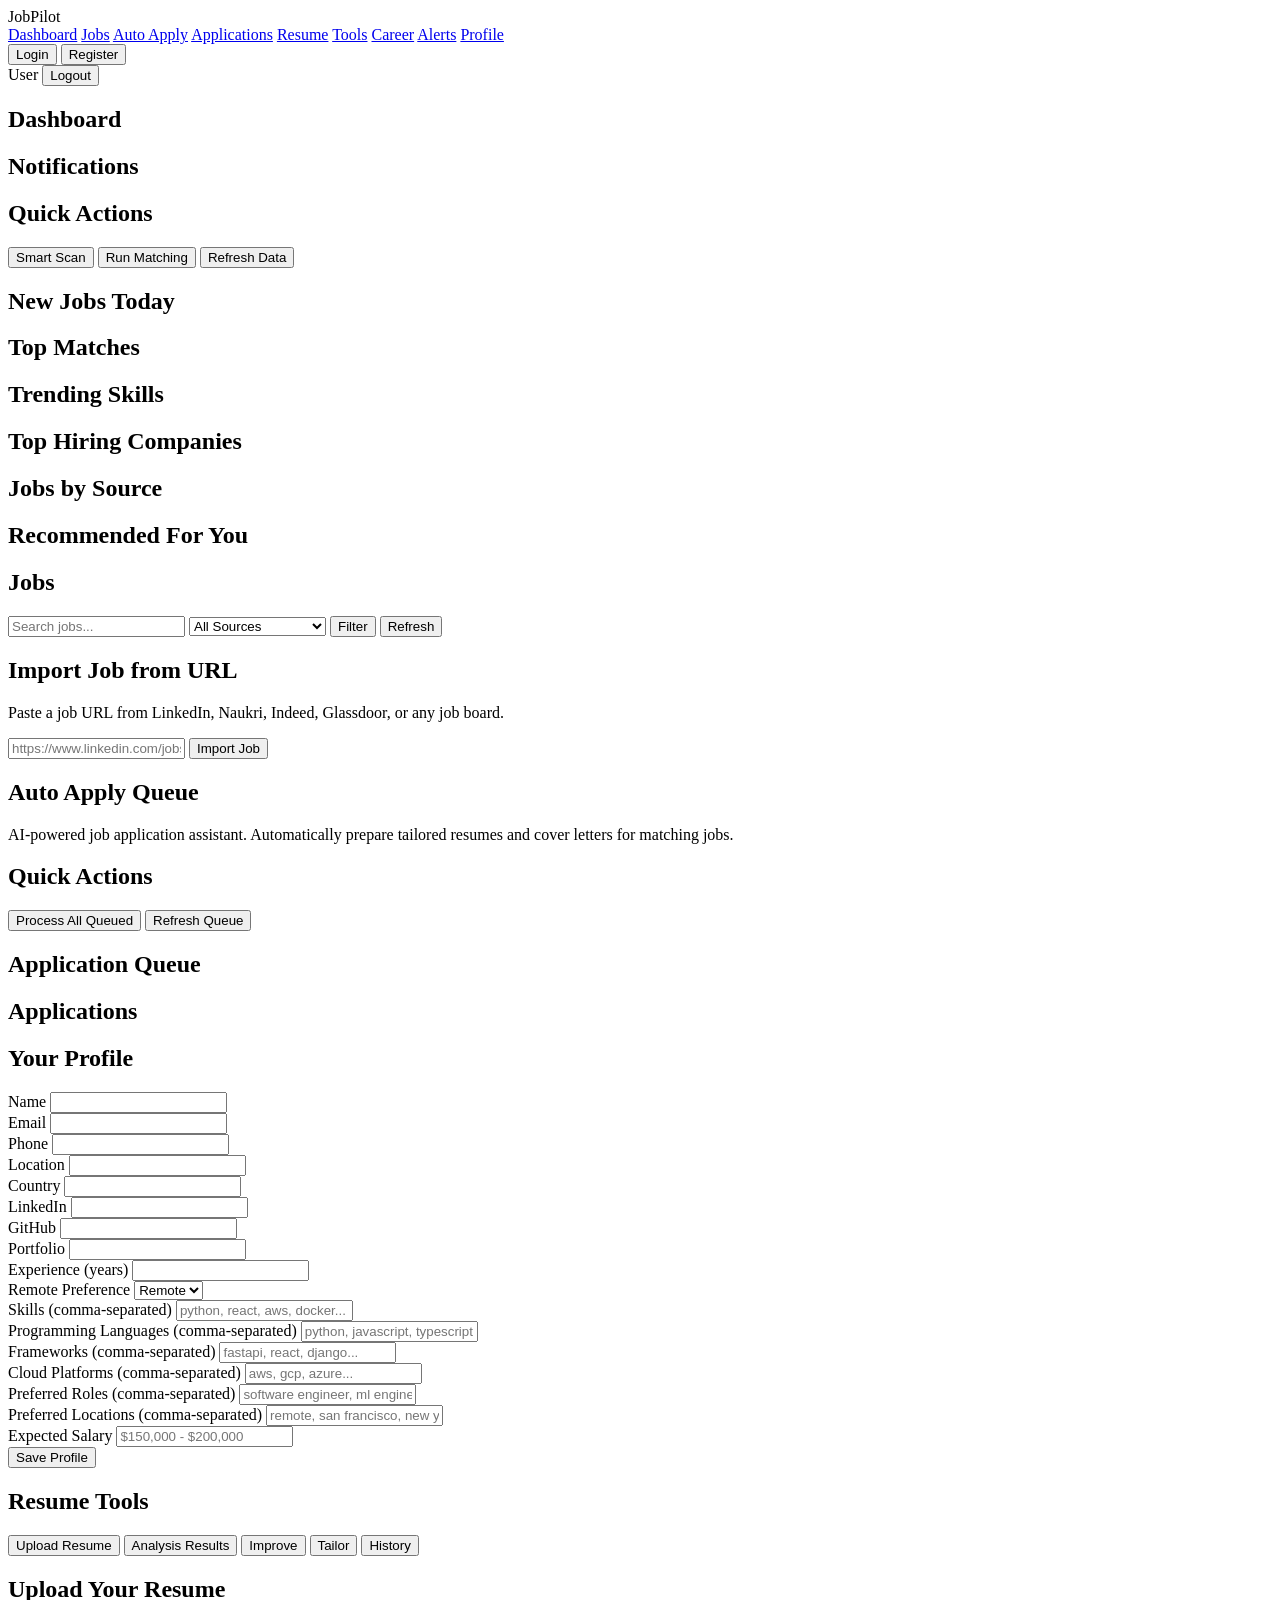
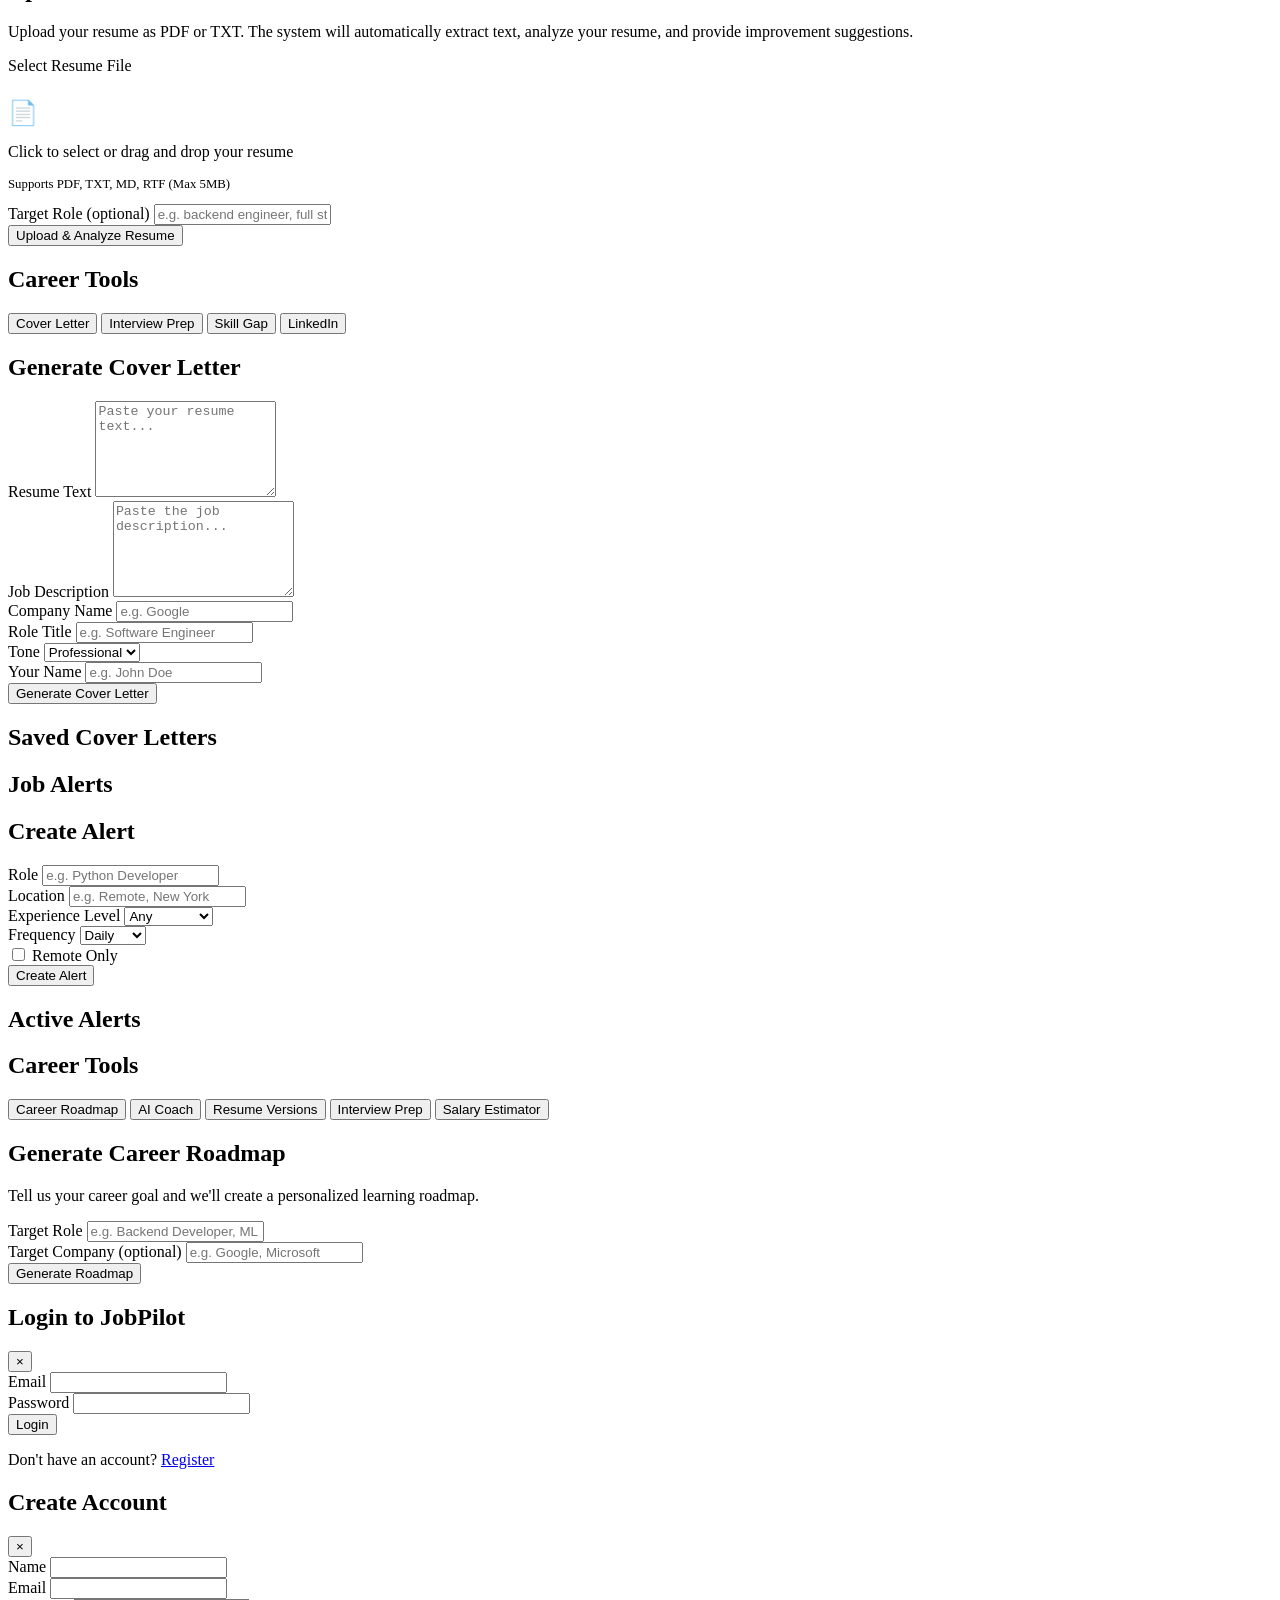
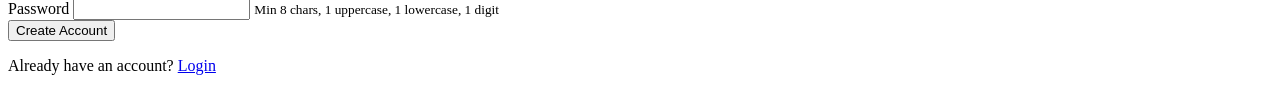
==== commit b9683eda: "feat: AI Auto Apply Queue implementation - Added auto_apply.py module for queue management - Added a" ====
--- a/jobpilot/web/static/index.html
+++ b/jobpilot/web/static/index.html
@@ -15,6 +15,7 @@
         <div class="nav-links">
             <a href="#" class="nav-link active" data-page="dashboard">Dashboard</a>
             <a href="#" class="nav-link" data-page="jobs">Jobs</a>
+            <a href="#" class="nav-link" data-page="auto-apply">Auto Apply</a>
             <a href="#" class="nav-link" data-page="applications">Applications</a>
             <a href="#" class="nav-link" data-page="resume">Resume</a>
             <a href="#" class="nav-link" data-page="tools">Tools</a>
@@ -137,6 +138,33 @@
         </section>
 
         <!-- Applications -->
+        <!-- Auto Apply Queue -->
+        <section id="page-auto-apply" class="page">
+            <h1>Auto Apply Queue</h1>
+            <p style="color: var(--text-dim); margin-bottom: 1rem;">
+                AI-powered job application assistant. Automatically prepare tailored resumes and cover letters for matching jobs.
+            </p>
+
+            <!-- Queue Stats -->
+            <div class="stats-grid" id="auto-apply-stats"></div>
+
+            <!-- Queue Actions -->
+            <div class="section">
+                <h2>Quick Actions</h2>
+                <div class="actions">
+                    <button class="btn btn-primary" onclick="processAllQueued()">Process All Queued</button>
+                    <button class="btn btn-secondary" onclick="loadAutoApplyQueue()">Refresh Queue</button>
+                </div>
+            </div>
+
+            <!-- Queue List -->
+            <div class="section">
+                <h2>Application Queue</h2>
+                <div id="auto-apply-list"></div>
+            </div>
+        </section>
+
+        <!-- Applications Page -->
         <section id="page-applications" class="page">
             <h1>Applications</h1>
             <div id="applications-list"></div>
